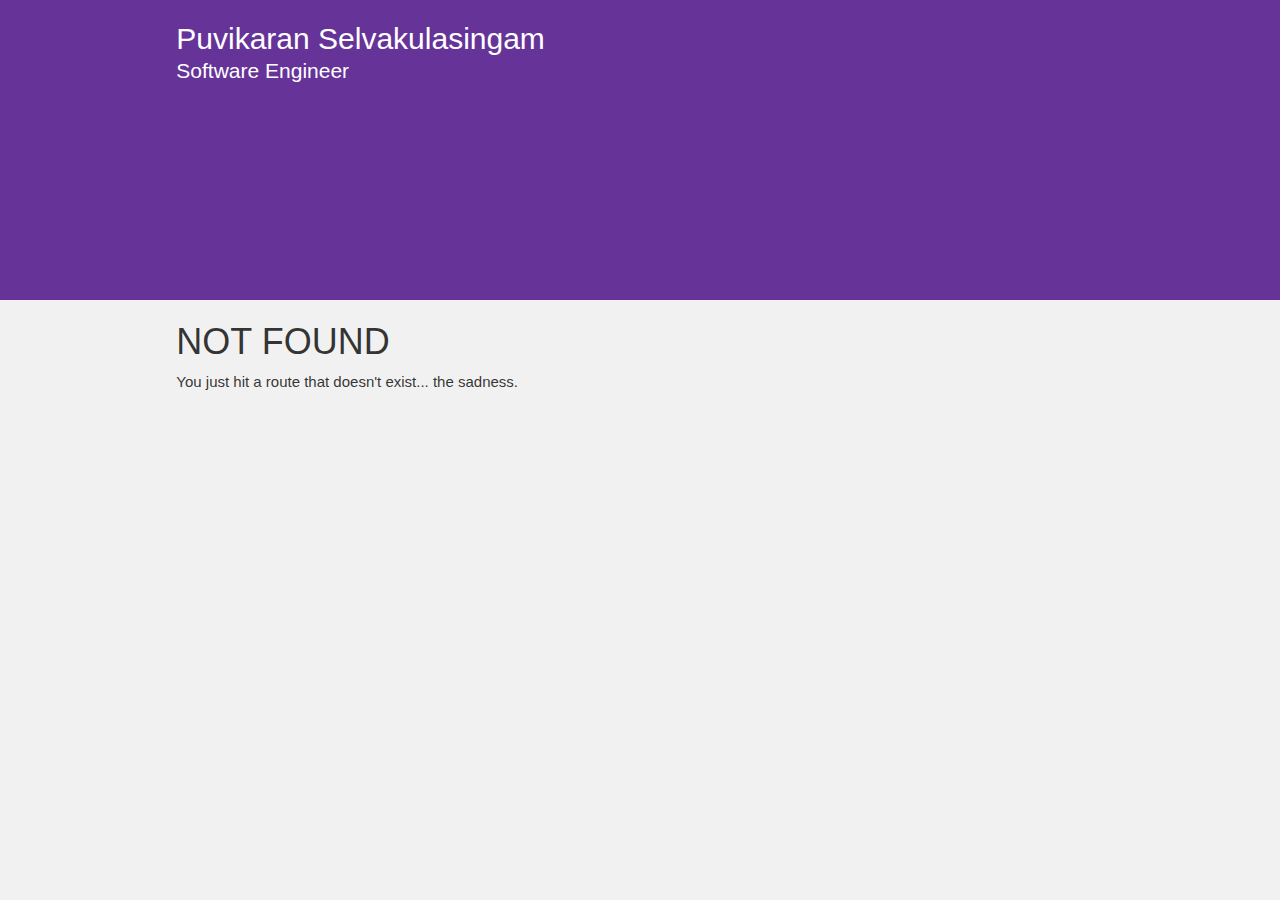
==== 404/index.html @ 9a09921d "initial commit" ====
<!DOCTYPE html><html lang="en"><head><meta charSet="utf-8"/><meta http-equiv="x-ua-compatible" content="ie=edge"/><meta name="viewport" content="width=device-width, initial-scale=1, shrink-to-fit=no"/><style data-href="/styles.d65a2d458ada3df007f9.css">html{font-family:sans-serif;-ms-text-size-adjust:100%;-webkit-text-size-adjust:100%}body{margin:0;-webkit-font-smoothing:antialiased;-moz-osx-font-smoothing:grayscale}article,aside,details,figcaption,figure,footer,header,main,menu,nav,section,summary{display:block}audio,canvas,progress,video{display:inline-block}audio:not([controls]){display:none;height:0}progress{vertical-align:baseline}[hidden],template{display:none}a{background-color:transparent;-webkit-text-decoration-skip:objects}a:active,a:hover{outline-width:0}abbr[title]{border-bottom:none;text-decoration:underline;-webkit-text-decoration:underline dotted;text-decoration:underline dotted}b,strong{font-weight:inherit;font-weight:bolder}dfn{font-style:italic}h1{font-size:2em;margin:.67em 0}mark{background-color:#ff0;color:#000}small{font-size:80%}sub,sup{font-size:75%;line-height:0;position:relative;vertical-align:baseline}sub{bottom:-.25em}sup{top:-.5em}img{border-style:none}svg:not(:root){overflow:hidden}code,kbd,pre,samp{font-family:monospace,monospace;font-size:1em}figure{margin:1em 40px}hr{box-sizing:content-box;height:0;overflow:visible}button,input,optgroup,select,textarea{font:inherit;margin:0}optgroup{font-weight:700}button,input{overflow:visible}button,select{text-transform:none}[type=reset],[type=submit],button,html [type=button]{-webkit-appearance:button}[type=button]::-moz-focus-inner,[type=reset]::-moz-focus-inner,[type=submit]::-moz-focus-inner,button::-moz-focus-inner{border-style:none;padding:0}[type=button]:-moz-focusring,[type=reset]:-moz-focusring,[type=submit]:-moz-focusring,button:-moz-focusring{outline:1px dotted ButtonText}fieldset{border:1px solid silver;margin:0 2px;padding:.35em .625em .75em}legend{box-sizing:border-box;color:inherit;display:table;max-width:100%;padding:0;white-space:normal}textarea{overflow:auto}[type=checkbox],[type=radio]{box-sizing:border-box;padding:0}[type=number]::-webkit-inner-spin-button,[type=number]::-webkit-outer-spin-button{height:auto}[type=search]{-webkit-appearance:textfield;outline-offset:-2px}[type=search]::-webkit-search-cancel-button,[type=search]::-webkit-search-decoration{-webkit-appearance:none}::-webkit-input-placeholder{color:inherit;opacity:.54}::-webkit-file-upload-button{-webkit-appearance:button;font:inherit}html{font:112.5%/1.45em georgia,serif;box-sizing:border-box;overflow-y:scroll}*,:after,:before{box-sizing:inherit}body{color:rgba(0,0,0,.8);font-family:georgia,serif;font-weight:400;word-wrap:break-word;-webkit-font-kerning:normal;font-kerning:normal;-ms-font-feature-settings:"kern","liga","clig","calt";font-feature-settings:"kern","liga","clig","calt"}img{max-width:100%;padding:0;margin:0 0 1.45rem}h1{font-size:2.25rem}h1,h2{padding:0;margin:0 0 1.45rem;color:inherit;font-family:-apple-system,BlinkMacSystemFont,Segoe UI,Roboto,Oxygen,Ubuntu,Cantarell,Fira Sans,Droid Sans,Helvetica Neue,sans-serif;font-weight:700;text-rendering:optimizeLegibility;line-height:1.1}h2{font-size:1.62671rem}h3{font-size:1.38316rem}h3,h4{padding:0;margin:0 0 1.45rem;color:inherit;font-family:-apple-system,BlinkMacSystemFont,Segoe UI,Roboto,Oxygen,Ubuntu,Cantarell,Fira Sans,Droid Sans,Helvetica Neue,sans-serif;font-weight:700;text-rendering:optimizeLegibility;line-height:1.1}h4{font-size:1rem}h5{font-size:.85028rem}h5,h6{padding:0;margin:0 0 1.45rem;color:inherit;font-family:-apple-system,BlinkMacSystemFont,Segoe UI,Roboto,Oxygen,Ubuntu,Cantarell,Fira Sans,Droid Sans,Helvetica Neue,sans-serif;font-weight:700;text-rendering:optimizeLegibility;line-height:1.1}h6{font-size:.78405rem}hgroup{padding:0;margin:0 0 1.45rem}ol,ul{padding:0;margin:0 0 1.45rem 1.45rem;list-style-position:outside;list-style-image:none}dd,dl,figure,p{padding:0;margin:0 0 1.45rem}pre{margin:0 0 1.45rem;font-size:.85rem;line-height:1.42;background:rgba(0,0,0,.04);border-radius:3px;overflow:auto;word-wrap:normal;padding:1.45rem}table{font-size:1rem;line-height:1.45rem;border-collapse:collapse;width:100%}fieldset,table{padding:0;margin:0 0 1.45rem}blockquote{padding:0;margin:0 1.45rem 1.45rem}form,iframe,noscript{padding:0;margin:0 0 1.45rem}hr{padding:0;margin:0 0 calc(1.45rem - 1px);background:rgba(0,0,0,.2);border:none;height:1px}address{padding:0;margin:0 0 1.45rem}b,dt,strong,th{font-weight:700}li{margin-bottom:.725rem}ol li,ul li{padding-left:0}li>ol,li>ul{margin-left:1.45rem;margin-bottom:.725rem;margin-top:.725rem}blockquote :last-child,li :last-child,p :last-child{margin-bottom:0}li>p{margin-bottom:.725rem}code,kbd,samp{font-size:.85rem;line-height:1.45rem}abbr,abbr[title],acronym{border-bottom:1px dotted rgba(0,0,0,.5);cursor:help}abbr[title]{text-decoration:none}td,th,thead{text-align:left}td,th{border-bottom:1px solid rgba(0,0,0,.12);font-feature-settings:"tnum";-moz-font-feature-settings:"tnum";-ms-font-feature-settings:"tnum";-webkit-font-feature-settings:"tnum";padding:.725rem .96667rem calc(.725rem - 1px)}td:first-child,th:first-child{padding-left:0}td:last-child,th:last-child{padding-right:0}code,tt{background-color:rgba(0,0,0,.04);border-radius:3px;font-family:SFMono-Regular,Consolas,Roboto Mono,Droid Sans Mono,Liberation Mono,Menlo,Courier,monospace;padding:.2em 0}pre code{background:none;line-height:1.42}code:after,code:before,tt:after,tt:before{letter-spacing:-.2em;content:" "}pre code:after,pre code:before,pre tt:after,pre tt:before{content:""}@media only screen and (max-width:480px){html{font-size:100%}}.primary-bg{background-color:#639}.custom-card{margin-top:-185px;margin-bottom:20px}.custom-card .card-text-container{position:relative}.custom-card .card-text-container h3{margin:5px 0 0;color:#639}.custom-card .card-text-container .tooltip{margin-top:15px;margin-bottom:6px;display:inline-block;position:relative}.custom-card .card-text-container .tooltip:after{content:"";position:absolute;top:100%;right:0;margin:0 auto;width:0;height:0;border-top:12px solid #639;border-left:12px solid transparent}.custom-card .card-text-container .tooltip .tooltiptext{background-color:#639;color:#fff;text-align:center;padding:5px}.custom-card .card-text-container hr{margin:10px 0}.custom-card .card-text-container .detail-section{margin-bottom:10px}.custom-card .card-text-container .detail-section .title{font-weight:700}.custom-card .card-text-container .bar{position:absolute;width:100%;left:0;right:0;bottom:-50px;height:45px;margin:0;padding:5px 0;display:flex;flex-direction:row;align-items:center}.custom-card .card-text-container .bar a{text-decoration:none;cursor:pointer}.custom-card .card-text-container .bar i{color:#fff;font-size:28px}.description{padding:15px;margin-top:30px}@media only screen and (max-width:440px){.description{margin-top:60px}}.description p{margin:0}</style><meta name="generator" content="Gatsby 2.20.29"/><title data-react-helmet="true">404: Not found | Puvikaran Selvakulasingam</title><link data-react-helmet="true" rel="stylesheet" href="https://www.w3schools.com/w3css/4/w3.css"/><link data-react-helmet="true" rel="stylesheet" href="https://cdnjs.cloudflare.com/ajax/libs/font-awesome/4.7.0/css/font-awesome.min.css"/><link data-react-helmet="true" href="/css/style.css" rel="stylesheet" type="text/css" media="all"/><meta data-react-helmet="true" charSet="UTF-8"/><meta data-react-helmet="true" name="viewport" content="width=device-width, initial-scale=1"/><meta data-react-helmet="true" name="keywords" content="puvikaran,puvi,karan,selvakulasingam"/><meta data-react-helmet="true" name="description" content="A Personal website created using gatsby,reactjs,w3css"/><meta data-react-helmet="true" property="og:title" content="404: Not found"/><meta data-react-helmet="true" property="og:description" content="A Personal website created using gatsby,reactjs,w3css"/><meta data-react-helmet="true" property="og:type" content="website"/><meta data-react-helmet="true" name="twitter:card" content="summary"/><meta data-react-helmet="true" name="twitter:creator" content="puvikaran"/><meta data-react-helmet="true" name="twitter:title" content="404: Not found"/><meta data-react-helmet="true" name="twitter:description" content="A Personal website created using gatsby,reactjs,w3css"/><link rel="icon" href="/favicon-32x32.png?v=edf3d310d67f8284a562bc3a58c3e761"/><link rel="manifest" href="/manifest.webmanifest"/><meta name="theme-color" content="#663399"/><link rel="apple-touch-icon" sizes="48x48" href="/icons/icon-48x48.png?v=edf3d310d67f8284a562bc3a58c3e761"/><link rel="apple-touch-icon" sizes="72x72" href="/icons/icon-72x72.png?v=edf3d310d67f8284a562bc3a58c3e761"/><link rel="apple-touch-icon" sizes="96x96" href="/icons/icon-96x96.png?v=edf3d310d67f8284a562bc3a58c3e761"/><link rel="apple-touch-icon" sizes="144x144" href="/icons/icon-144x144.png?v=edf3d310d67f8284a562bc3a58c3e761"/><link rel="apple-touch-icon" sizes="192x192" href="/icons/icon-192x192.png?v=edf3d310d67f8284a562bc3a58c3e761"/><link rel="apple-touch-icon" sizes="256x256" href="/icons/icon-256x256.png?v=edf3d310d67f8284a562bc3a58c3e761"/><link rel="apple-touch-icon" sizes="384x384" href="/icons/icon-384x384.png?v=edf3d310d67f8284a562bc3a58c3e761"/><link rel="apple-touch-icon" sizes="512x512" href="/icons/icon-512x512.png?v=edf3d310d67f8284a562bc3a58c3e761"/><link as="script" rel="preload" href="/webpack-runtime-b86585d1ebe1988946d1.js"/><link as="script" rel="preload" href="/framework-37b45856124a722f0eb5.js"/><link as="script" rel="preload" href="/app-65b753fc425dd28dea3d.js"/><link as="script" rel="preload" href="/styles-b729c27faa6284e9ff45.js"/><link as="script" rel="preload" href="/bfc3b393f484e8017a4ce6b216c744361b202e15-5f7c99f3754a31f16627.js"/><link as="script" rel="preload" href="/component---src-pages-404-js-a5409de3d74bb1673743.js"/><link as="fetch" rel="preload" href="/page-data/404/page-data.json" crossorigin="anonymous"/><link as="fetch" rel="preload" href="/page-data/app-data.json" crossorigin="anonymous"/></head><body style="background-color:#f1f1f1"><div id="___gatsby"><div style="outline:none" tabindex="-1" id="gatsby-focus-wrapper"><header style="background:rebeccapurple;margin-bottom:1.45rem;height:300px"><div style="margin:0 auto;max-width:960px;padding:1.45rem 1.0875rem"><h2 style="margin:0"><a style="color:white;text-decoration:none" href="/">Puvikaran Selvakulasingam</a></h2><p class="w3-text-white" style="font-size:1.4rem">Software Engineer</p></div></header><div style="margin:0 auto;max-width:960px;padding:0 1.0875rem 1.45rem"><main><h1>NOT FOUND</h1><p>You just hit a route that doesn&#x27;t exist... the sadness.</p></main></div></div><div id="gatsby-announcer" style="position:absolute;top:0;width:1px;height:1px;padding:0;overflow:hidden;clip:rect(0, 0, 0, 0);white-space:nowrap;border:0" aria-live="assertive" aria-atomic="true"></div></div><script id="gatsby-script-loader">/*<![CDATA[*/window.pagePath="/404/";/*]]>*/</script><script id="gatsby-chunk-mapping">/*<![CDATA[*/window.___chunkMapping={"app":["/app-65b753fc425dd28dea3d.js"],"component---src-pages-404-js":["/component---src-pages-404-js-a5409de3d74bb1673743.js"],"component---src-pages-index-js":["/component---src-pages-index-js-7a091f6914ab6d4b5a4e.js"],"component---src-pages-page-2-js":["/component---src-pages-page-2-js-f33f04d4c95aa31c4ab7.js"]};/*]]>*/</script><script src="/component---src-pages-404-js-a5409de3d74bb1673743.js" async=""></script><script src="/bfc3b393f484e8017a4ce6b216c744361b202e15-5f7c99f3754a31f16627.js" async=""></script><script src="/styles-b729c27faa6284e9ff45.js" async=""></script><script src="/app-65b753fc425dd28dea3d.js" async=""></script><script src="/framework-37b45856124a722f0eb5.js" async=""></script><script src="/webpack-runtime-b86585d1ebe1988946d1.js" async=""></script></body></html>
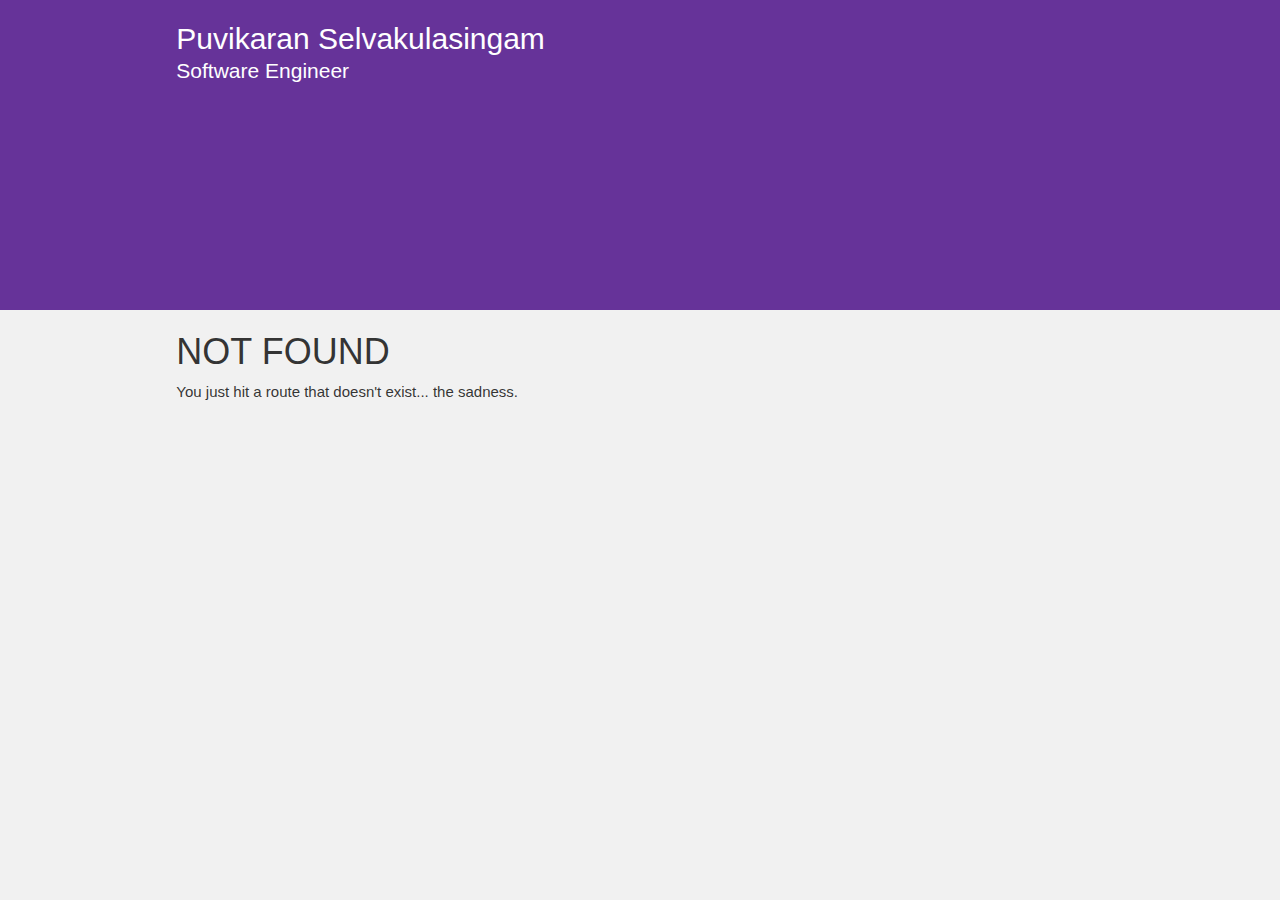
==== commit dbc08e8c: "added work exp. & education" ====
--- a/404/index.html
+++ b/404/index.html
@@ -1 +1 @@
-<!DOCTYPE html><html lang="en"><head><meta charSet="utf-8"/><meta http-equiv="x-ua-compatible" content="ie=edge"/><meta name="viewport" content="width=device-width, initial-scale=1, shrink-to-fit=no"/><style data-href="/styles.d65a2d458ada3df007f9.css">html{font-family:sans-serif;-ms-text-size-adjust:100%;-webkit-text-size-adjust:100%}body{margin:0;-webkit-font-smoothing:antialiased;-moz-osx-font-smoothing:grayscale}article,aside,details,figcaption,figure,footer,header,main,menu,nav,section,summary{display:block}audio,canvas,progress,video{display:inline-block}audio:not([controls]){display:none;height:0}progress{vertical-align:baseline}[hidden],template{display:none}a{background-color:transparent;-webkit-text-decoration-skip:objects}a:active,a:hover{outline-width:0}abbr[title]{border-bottom:none;text-decoration:underline;-webkit-text-decoration:underline dotted;text-decoration:underline dotted}b,strong{font-weight:inherit;font-weight:bolder}dfn{font-style:italic}h1{font-size:2em;margin:.67em 0}mark{background-color:#ff0;color:#000}small{font-size:80%}sub,sup{font-size:75%;line-height:0;position:relative;vertical-align:baseline}sub{bottom:-.25em}sup{top:-.5em}img{border-style:none}svg:not(:root){overflow:hidden}code,kbd,pre,samp{font-family:monospace,monospace;font-size:1em}figure{margin:1em 40px}hr{box-sizing:content-box;height:0;overflow:visible}button,input,optgroup,select,textarea{font:inherit;margin:0}optgroup{font-weight:700}button,input{overflow:visible}button,select{text-transform:none}[type=reset],[type=submit],button,html [type=button]{-webkit-appearance:button}[type=button]::-moz-focus-inner,[type=reset]::-moz-focus-inner,[type=submit]::-moz-focus-inner,button::-moz-focus-inner{border-style:none;padding:0}[type=button]:-moz-focusring,[type=reset]:-moz-focusring,[type=submit]:-moz-focusring,button:-moz-focusring{outline:1px dotted ButtonText}fieldset{border:1px solid silver;margin:0 2px;padding:.35em .625em .75em}legend{box-sizing:border-box;color:inherit;display:table;max-width:100%;padding:0;white-space:normal}textarea{overflow:auto}[type=checkbox],[type=radio]{box-sizing:border-box;padding:0}[type=number]::-webkit-inner-spin-button,[type=number]::-webkit-outer-spin-button{height:auto}[type=search]{-webkit-appearance:textfield;outline-offset:-2px}[type=search]::-webkit-search-cancel-button,[type=search]::-webkit-search-decoration{-webkit-appearance:none}::-webkit-input-placeholder{color:inherit;opacity:.54}::-webkit-file-upload-button{-webkit-appearance:button;font:inherit}html{font:112.5%/1.45em georgia,serif;box-sizing:border-box;overflow-y:scroll}*,:after,:before{box-sizing:inherit}body{color:rgba(0,0,0,.8);font-family:georgia,serif;font-weight:400;word-wrap:break-word;-webkit-font-kerning:normal;font-kerning:normal;-ms-font-feature-settings:"kern","liga","clig","calt";font-feature-settings:"kern","liga","clig","calt"}img{max-width:100%;padding:0;margin:0 0 1.45rem}h1{font-size:2.25rem}h1,h2{padding:0;margin:0 0 1.45rem;color:inherit;font-family:-apple-system,BlinkMacSystemFont,Segoe UI,Roboto,Oxygen,Ubuntu,Cantarell,Fira Sans,Droid Sans,Helvetica Neue,sans-serif;font-weight:700;text-rendering:optimizeLegibility;line-height:1.1}h2{font-size:1.62671rem}h3{font-size:1.38316rem}h3,h4{padding:0;margin:0 0 1.45rem;color:inherit;font-family:-apple-system,BlinkMacSystemFont,Segoe UI,Roboto,Oxygen,Ubuntu,Cantarell,Fira Sans,Droid Sans,Helvetica Neue,sans-serif;font-weight:700;text-rendering:optimizeLegibility;line-height:1.1}h4{font-size:1rem}h5{font-size:.85028rem}h5,h6{padding:0;margin:0 0 1.45rem;color:inherit;font-family:-apple-system,BlinkMacSystemFont,Segoe UI,Roboto,Oxygen,Ubuntu,Cantarell,Fira Sans,Droid Sans,Helvetica Neue,sans-serif;font-weight:700;text-rendering:optimizeLegibility;line-height:1.1}h6{font-size:.78405rem}hgroup{padding:0;margin:0 0 1.45rem}ol,ul{padding:0;margin:0 0 1.45rem 1.45rem;list-style-position:outside;list-style-image:none}dd,dl,figure,p{padding:0;margin:0 0 1.45rem}pre{margin:0 0 1.45rem;font-size:.85rem;line-height:1.42;background:rgba(0,0,0,.04);border-radius:3px;overflow:auto;word-wrap:normal;padding:1.45rem}table{font-size:1rem;line-height:1.45rem;border-collapse:collapse;width:100%}fieldset,table{padding:0;margin:0 0 1.45rem}blockquote{padding:0;margin:0 1.45rem 1.45rem}form,iframe,noscript{padding:0;margin:0 0 1.45rem}hr{padding:0;margin:0 0 calc(1.45rem - 1px);background:rgba(0,0,0,.2);border:none;height:1px}address{padding:0;margin:0 0 1.45rem}b,dt,strong,th{font-weight:700}li{margin-bottom:.725rem}ol li,ul li{padding-left:0}li>ol,li>ul{margin-left:1.45rem;margin-bottom:.725rem;margin-top:.725rem}blockquote :last-child,li :last-child,p :last-child{margin-bottom:0}li>p{margin-bottom:.725rem}code,kbd,samp{font-size:.85rem;line-height:1.45rem}abbr,abbr[title],acronym{border-bottom:1px dotted rgba(0,0,0,.5);cursor:help}abbr[title]{text-decoration:none}td,th,thead{text-align:left}td,th{border-bottom:1px solid rgba(0,0,0,.12);font-feature-settings:"tnum";-moz-font-feature-settings:"tnum";-ms-font-feature-settings:"tnum";-webkit-font-feature-settings:"tnum";padding:.725rem .96667rem calc(.725rem - 1px)}td:first-child,th:first-child{padding-left:0}td:last-child,th:last-child{padding-right:0}code,tt{background-color:rgba(0,0,0,.04);border-radius:3px;font-family:SFMono-Regular,Consolas,Roboto Mono,Droid Sans Mono,Liberation Mono,Menlo,Courier,monospace;padding:.2em 0}pre code{background:none;line-height:1.42}code:after,code:before,tt:after,tt:before{letter-spacing:-.2em;content:" "}pre code:after,pre code:before,pre tt:after,pre tt:before{content:""}@media only screen and (max-width:480px){html{font-size:100%}}.primary-bg{background-color:#639}.custom-card{margin-top:-185px;margin-bottom:20px}.custom-card .card-text-container{position:relative}.custom-card .card-text-container h3{margin:5px 0 0;color:#639}.custom-card .card-text-container .tooltip{margin-top:15px;margin-bottom:6px;display:inline-block;position:relative}.custom-card .card-text-container .tooltip:after{content:"";position:absolute;top:100%;right:0;margin:0 auto;width:0;height:0;border-top:12px solid #639;border-left:12px solid transparent}.custom-card .card-text-container .tooltip .tooltiptext{background-color:#639;color:#fff;text-align:center;padding:5px}.custom-card .card-text-container hr{margin:10px 0}.custom-card .card-text-container .detail-section{margin-bottom:10px}.custom-card .card-text-container .detail-section .title{font-weight:700}.custom-card .card-text-container .bar{position:absolute;width:100%;left:0;right:0;bottom:-50px;height:45px;margin:0;padding:5px 0;display:flex;flex-direction:row;align-items:center}.custom-card .card-text-container .bar a{text-decoration:none;cursor:pointer}.custom-card .card-text-container .bar i{color:#fff;font-size:28px}.description{padding:15px;margin-top:30px}@media only screen and (max-width:440px){.description{margin-top:60px}}.description p{margin:0}</style><meta name="generator" content="Gatsby 2.20.29"/><title data-react-helmet="true">404: Not found | Puvikaran Selvakulasingam</title><link data-react-helmet="true" rel="stylesheet" href="https://www.w3schools.com/w3css/4/w3.css"/><link data-react-helmet="true" rel="stylesheet" href="https://cdnjs.cloudflare.com/ajax/libs/font-awesome/4.7.0/css/font-awesome.min.css"/><link data-react-helmet="true" href="/css/style.css" rel="stylesheet" type="text/css" media="all"/><meta data-react-helmet="true" charSet="UTF-8"/><meta data-react-helmet="true" name="viewport" content="width=device-width, initial-scale=1"/><meta data-react-helmet="true" name="keywords" content="puvikaran,puvi,karan,selvakulasingam"/><meta data-react-helmet="true" name="description" content="A Personal website created using gatsby,reactjs,w3css"/><meta data-react-helmet="true" property="og:title" content="404: Not found"/><meta data-react-helmet="true" property="og:description" content="A Personal website created using gatsby,reactjs,w3css"/><meta data-react-helmet="true" property="og:type" content="website"/><meta data-react-helmet="true" name="twitter:card" content="summary"/><meta data-react-helmet="true" name="twitter:creator" content="puvikaran"/><meta data-react-helmet="true" name="twitter:title" content="404: Not found"/><meta data-react-helmet="true" name="twitter:description" content="A Personal website created using gatsby,reactjs,w3css"/><link rel="icon" href="/favicon-32x32.png?v=edf3d310d67f8284a562bc3a58c3e761"/><link rel="manifest" href="/manifest.webmanifest"/><meta name="theme-color" content="#663399"/><link rel="apple-touch-icon" sizes="48x48" href="/icons/icon-48x48.png?v=edf3d310d67f8284a562bc3a58c3e761"/><link rel="apple-touch-icon" sizes="72x72" href="/icons/icon-72x72.png?v=edf3d310d67f8284a562bc3a58c3e761"/><link rel="apple-touch-icon" sizes="96x96" href="/icons/icon-96x96.png?v=edf3d310d67f8284a562bc3a58c3e761"/><link rel="apple-touch-icon" sizes="144x144" href="/icons/icon-144x144.png?v=edf3d310d67f8284a562bc3a58c3e761"/><link rel="apple-touch-icon" sizes="192x192" href="/icons/icon-192x192.png?v=edf3d310d67f8284a562bc3a58c3e761"/><link rel="apple-touch-icon" sizes="256x256" href="/icons/icon-256x256.png?v=edf3d310d67f8284a562bc3a58c3e761"/><link rel="apple-touch-icon" sizes="384x384" href="/icons/icon-384x384.png?v=edf3d310d67f8284a562bc3a58c3e761"/><link rel="apple-touch-icon" sizes="512x512" href="/icons/icon-512x512.png?v=edf3d310d67f8284a562bc3a58c3e761"/><link as="script" rel="preload" href="/webpack-runtime-b86585d1ebe1988946d1.js"/><link as="script" rel="preload" href="/framework-37b45856124a722f0eb5.js"/><link as="script" rel="preload" href="/app-65b753fc425dd28dea3d.js"/><link as="script" rel="preload" href="/styles-b729c27faa6284e9ff45.js"/><link as="script" rel="preload" href="/bfc3b393f484e8017a4ce6b216c744361b202e15-5f7c99f3754a31f16627.js"/><link as="script" rel="preload" href="/component---src-pages-404-js-a5409de3d74bb1673743.js"/><link as="fetch" rel="preload" href="/page-data/404/page-data.json" crossorigin="anonymous"/><link as="fetch" rel="preload" href="/page-data/app-data.json" crossorigin="anonymous"/></head><body style="background-color:#f1f1f1"><div id="___gatsby"><div style="outline:none" tabindex="-1" id="gatsby-focus-wrapper"><header style="background:rebeccapurple;margin-bottom:1.45rem;height:300px"><div style="margin:0 auto;max-width:960px;padding:1.45rem 1.0875rem"><h2 style="margin:0"><a style="color:white;text-decoration:none" href="/">Puvikaran Selvakulasingam</a></h2><p class="w3-text-white" style="font-size:1.4rem">Software Engineer</p></div></header><div style="margin:0 auto;max-width:960px;padding:0 1.0875rem 1.45rem"><main><h1>NOT FOUND</h1><p>You just hit a route that doesn&#x27;t exist... the sadness.</p></main></div></div><div id="gatsby-announcer" style="position:absolute;top:0;width:1px;height:1px;padding:0;overflow:hidden;clip:rect(0, 0, 0, 0);white-space:nowrap;border:0" aria-live="assertive" aria-atomic="true"></div></div><script id="gatsby-script-loader">/*<![CDATA[*/window.pagePath="/404/";/*]]>*/</script><script id="gatsby-chunk-mapping">/*<![CDATA[*/window.___chunkMapping={"app":["/app-65b753fc425dd28dea3d.js"],"component---src-pages-404-js":["/component---src-pages-404-js-a5409de3d74bb1673743.js"],"component---src-pages-index-js":["/component---src-pages-index-js-7a091f6914ab6d4b5a4e.js"],"component---src-pages-page-2-js":["/component---src-pages-page-2-js-f33f04d4c95aa31c4ab7.js"]};/*]]>*/</script><script src="/component---src-pages-404-js-a5409de3d74bb1673743.js" async=""></script><script src="/bfc3b393f484e8017a4ce6b216c744361b202e15-5f7c99f3754a31f16627.js" async=""></script><script src="/styles-b729c27faa6284e9ff45.js" async=""></script><script src="/app-65b753fc425dd28dea3d.js" async=""></script><script src="/framework-37b45856124a722f0eb5.js" async=""></script><script src="/webpack-runtime-b86585d1ebe1988946d1.js" async=""></script></body></html>+<!DOCTYPE html><html lang="en"><head><meta charSet="utf-8"/><meta http-equiv="x-ua-compatible" content="ie=edge"/><meta name="viewport" content="width=device-width, initial-scale=1, shrink-to-fit=no"/><style data-href="/styles.3fc92f4c97f7516f7365.css">html{font-family:sans-serif;-ms-text-size-adjust:100%;-webkit-text-size-adjust:100%}body{margin:0;-webkit-font-smoothing:antialiased;-moz-osx-font-smoothing:grayscale}article,aside,details,figcaption,figure,footer,header,main,menu,nav,section,summary{display:block}audio,canvas,progress,video{display:inline-block}audio:not([controls]){display:none;height:0}progress{vertical-align:baseline}[hidden],template{display:none}a{background-color:transparent;-webkit-text-decoration-skip:objects}a:active,a:hover{outline-width:0}abbr[title]{border-bottom:none;text-decoration:underline;-webkit-text-decoration:underline dotted;text-decoration:underline dotted}b,strong{font-weight:inherit;font-weight:bolder}dfn{font-style:italic}h1{font-size:2em;margin:.67em 0}mark{background-color:#ff0;color:#000}small{font-size:80%}sub,sup{font-size:75%;line-height:0;position:relative;vertical-align:baseline}sub{bottom:-.25em}sup{top:-.5em}img{border-style:none}svg:not(:root){overflow:hidden}code,kbd,pre,samp{font-family:monospace,monospace;font-size:1em}figure{margin:1em 40px}hr{box-sizing:content-box;height:0;overflow:visible}button,input,optgroup,select,textarea{font:inherit;margin:0}optgroup{font-weight:700}button,input{overflow:visible}button,select{text-transform:none}[type=reset],[type=submit],button,html [type=button]{-webkit-appearance:button}[type=button]::-moz-focus-inner,[type=reset]::-moz-focus-inner,[type=submit]::-moz-focus-inner,button::-moz-focus-inner{border-style:none;padding:0}[type=button]:-moz-focusring,[type=reset]:-moz-focusring,[type=submit]:-moz-focusring,button:-moz-focusring{outline:1px dotted ButtonText}fieldset{border:1px solid silver;margin:0 2px;padding:.35em .625em .75em}legend{box-sizing:border-box;color:inherit;display:table;max-width:100%;padding:0;white-space:normal}textarea{overflow:auto}[type=checkbox],[type=radio]{box-sizing:border-box;padding:0}[type=number]::-webkit-inner-spin-button,[type=number]::-webkit-outer-spin-button{height:auto}[type=search]{-webkit-appearance:textfield;outline-offset:-2px}[type=search]::-webkit-search-cancel-button,[type=search]::-webkit-search-decoration{-webkit-appearance:none}::-webkit-input-placeholder{color:inherit;opacity:.54}::-webkit-file-upload-button{-webkit-appearance:button;font:inherit}html{font:112.5%/1.45em georgia,serif;box-sizing:border-box;overflow-y:scroll}*,:after,:before{box-sizing:inherit}body{color:rgba(0,0,0,.8);font-family:georgia,serif;font-weight:400;word-wrap:break-word;-webkit-font-kerning:normal;font-kerning:normal;-ms-font-feature-settings:"kern","liga","clig","calt";font-feature-settings:"kern","liga","clig","calt"}img{max-width:100%;padding:0;margin:0 0 1.45rem}h1{font-size:2.25rem}h1,h2{padding:0;margin:0 0 1.45rem;color:inherit;font-family:-apple-system,BlinkMacSystemFont,Segoe UI,Roboto,Oxygen,Ubuntu,Cantarell,Fira Sans,Droid Sans,Helvetica Neue,sans-serif;font-weight:700;text-rendering:optimizeLegibility;line-height:1.1}h2{font-size:1.62671rem}h3{font-size:1.38316rem}h3,h4{padding:0;margin:0 0 1.45rem;color:inherit;font-family:-apple-system,BlinkMacSystemFont,Segoe UI,Roboto,Oxygen,Ubuntu,Cantarell,Fira Sans,Droid Sans,Helvetica Neue,sans-serif;font-weight:700;text-rendering:optimizeLegibility;line-height:1.1}h4{font-size:1rem}h5{font-size:.85028rem}h5,h6{padding:0;margin:0 0 1.45rem;color:inherit;font-family:-apple-system,BlinkMacSystemFont,Segoe UI,Roboto,Oxygen,Ubuntu,Cantarell,Fira Sans,Droid Sans,Helvetica Neue,sans-serif;font-weight:700;text-rendering:optimizeLegibility;line-height:1.1}h6{font-size:.78405rem}hgroup{padding:0;margin:0 0 1.45rem}ol,ul{padding:0;margin:0 0 1.45rem 1.45rem;list-style-position:outside;list-style-image:none}dd,dl,figure,p{padding:0;margin:0 0 1.45rem}pre{margin:0 0 1.45rem;font-size:.85rem;line-height:1.42;background:rgba(0,0,0,.04);border-radius:3px;overflow:auto;word-wrap:normal;padding:1.45rem}table{font-size:1rem;line-height:1.45rem;border-collapse:collapse;width:100%}fieldset,table{padding:0;margin:0 0 1.45rem}blockquote{padding:0;margin:0 1.45rem 1.45rem}form,iframe,noscript{padding:0;margin:0 0 1.45rem}hr{padding:0;margin:0 0 calc(1.45rem - 1px);background:rgba(0,0,0,.2);border:none;height:1px}address{padding:0;margin:0 0 1.45rem}b,dt,strong,th{font-weight:700}li{margin-bottom:.725rem}ol li,ul li{padding-left:0}li>ol,li>ul{margin-left:1.45rem;margin-bottom:.725rem;margin-top:.725rem}blockquote :last-child,li :last-child,p :last-child{margin-bottom:0}li>p{margin-bottom:.725rem}code,kbd,samp{font-size:.85rem;line-height:1.45rem}abbr,abbr[title],acronym{border-bottom:1px dotted rgba(0,0,0,.5);cursor:help}abbr[title]{text-decoration:none}td,th,thead{text-align:left}td,th{border-bottom:1px solid rgba(0,0,0,.12);font-feature-settings:"tnum";-moz-font-feature-settings:"tnum";-ms-font-feature-settings:"tnum";-webkit-font-feature-settings:"tnum";padding:.725rem .96667rem calc(.725rem - 1px)}td:first-child,th:first-child{padding-left:0}td:last-child,th:last-child{padding-right:0}code,tt{background-color:rgba(0,0,0,.04);border-radius:3px;font-family:SFMono-Regular,Consolas,Roboto Mono,Droid Sans Mono,Liberation Mono,Menlo,Courier,monospace;padding:.2em 0}pre code{background:none;line-height:1.42}code:after,code:before,tt:after,tt:before{letter-spacing:-.2em;content:" "}pre code:after,pre code:before,pre tt:after,pre tt:before{content:""}@media only screen and (max-width:480px){html{font-size:100%}}.primary-bg{background-color:#639}.section-title{color:#3d4451;font-size:34px;line-height:1.2;font-weight:600;text-align:center;margin-bottom:25px}.timeline{position:relative}.timeline .timeline-line{content:"";width:4px;opacity:.2;margin-left:-2px;position:absolute;left:50%;top:0;height:100%;background-color:#639}.timeline .timeline-inside{position:relative}.timeline .timeline-card{width:50%;color:#757575;font-size:16px;line-height:1.5;margin-bottom:25px;position:relative}.timeline .timeline-card:last-child{margin-bottom:0}.timeline .timeline-card h3{color:#414141;font-size:22px;font-weight:400;line-height:1.1;text-align:center;margin-bottom:20px}.timeline .timeline-card h4{color:#3d4451;font-size:13px;margin-bottom:15px}.timeline .timeline-card h4,.timeline .timeline-card h5{font-weight:400;line-height:1.1;text-transform:uppercase;text-align:center}.timeline .timeline-card h5{color:#878787;font-size:10px;margin-bottom:10px;display:flex;align-items:center}.timeline .timeline-card h5 span{margin-right:4px}.timeline .timeline-card h5 i{font-size:15px}.timeline .timeline-card .date{font-size:16px;font-weight:700;line-height:1;text-align:center;margin-bottom:15px}.timeline .timeline-card-align .date,.timeline .timeline-card-align h3,.timeline .timeline-card-align h4,.timeline .timeline-card-align h5{text-align:left}.timeline .timeline-card-align .date span{color:#fff;font-size:14px;font-weight:700;line-height:1;display:inline-block;position:relative;padding:5px 8px;border-radius:3px;background-color:#639}.timeline .timeline-card-align .date span:before{content:"";width:0;height:0;top:100%;left:5px;display:block;position:absolute;margin:0 auto;border-top:8px solid #639;border-right:8px solid transparent}.timeline .timeline-card-inside{padding:20px 5%;position:relative;border:solid #639;border-width:5px 0 0;background-color:#fff;box-shadow:0 1px 6px rgba(0,0,0,.12),0 1px 4px rgba(0,0,0,.24)}.timeline .timeline-card-position-left .dot,.timeline .timeline-card-position-right .dot{top:80px;width:8px;height:8px;display:block;position:absolute;border-radius:50%;background-color:#639}.timeline .timeline-card-position-left .arrow,.timeline .timeline-card-position-right .arrow{top:60px;width:12px;height:41px;display:block;position:absolute;background-image:url([data-uri]);background-repeat:no-repeat}.timeline .timeline-card-position-left .arrow:before,.timeline .timeline-card-position-right .arrow:before{width:0;height:0;content:"";display:block}.timeline .timeline-card-position-left{float:left;clear:left}.timeline .timeline-card-position-left .dot{right:0;margin-right:-4px}.timeline .timeline-card-position-left .timeline-card-inside{margin-right:35px}.timeline .timeline-card-position-left .timeline-card-inside .arrow{right:-12px;background-position:-18px 0}.timeline .timeline-card-position-left .timeline-card-inside .arrow:before{margin-right:2px;border-top:20px solid transparent;border-bottom:20px solid transparent;border-left:10px solid #fff}.timeline .timeline-card-position-right{float:right;clear:right}.timeline .timeline-card-position-right .dot{left:0;margin-left:-4px}.timeline .timeline-card-position-right .timeline-card-inside{margin-left:35px}.timeline .timeline-card-position-right .timeline-card-inside .arrow{left:-12px;background-position:0 0}.timeline .timeline-card-position-right .timeline-card-inside .arrow:before{margin-left:2px;border-top:20px solid transparent;border-bottom:20px solid transparent;border-right:10px solid #fff}@media only screen and (max-width:600px){.timeline .timeline-card-position-left .dot,.timeline .timeline-card-position-right .dot,.timeline .timeline-line{display:none}.timeline .timeline-card{width:100%;float:none}.timeline .timeline-card,.timeline .timeline-card .timeline-card-inside{margin-left:0;margin-right:0}.timeline .timeline-card .timeline-card-inside .arrow,.timeline .timeline-card .timeline-card-inside .dot{display:none}}.profile-card{margin-top:-200px}.profile-card .card-text-container{position:relative}.profile-card .card-text-container h3,.profile-card .card-text-container h4{margin:0}.profile-card .card-text-container .profile{color:#3d4451;padding-bottom:10px;margin:10px 0;border-bottom:1px solid #dedede}.profile-card .card-text-container .profile .my-name{font-size:36px;line-height:1.1;font-weight:700;margin-bottom:5px}.profile-card .card-text-container .profile .my-name span{font-weight:300}.profile-card .card-text-container .profile .designation{font-size:18px;font-weight:400;line-height:1.1;margin-bottom:0}.profile-card .card-text-container .profile .tooltip{margin-bottom:16px;display:inline-block;position:relative}.profile-card .card-text-container .profile .tooltip:before{content:"";position:absolute;top:100%;left:5px;margin:0 auto;width:0;height:0;border-top:12px solid #639;border-right:12px solid transparent}.profile-card .card-text-container .profile .tooltip .tooltiptext{background-color:#639;color:#fff;text-align:center;padding:7px 12px;font-size:14px;font-weight:700;text-transform:uppercase}@media only screen and (max-width:358px){.profile-card .card-text-container .profile .my-name{font-size:28px;line-height:1.2}}.profile-card .card-text-container .detail-section{margin:0;padding:0;list-style:none}.profile-card .card-text-container .detail-section .title{display:block;width:120px;float:left;color:#333;font-size:12px;font-weight:700;line-height:20px;text-transform:uppercase}.profile-card .card-text-container .detail-section .content{display:block;margin-left:125px;font-size:15px;font-weight:400;line-height:20px;color:#9da0a7}.profile-card .card-text-container .detail-section .content a{color:#3d4451}@media only screen and (max-width:600px){.profile-card .card-text-container .detail-section .title{width:100%}.profile-card .card-text-container .detail-section .content{margin:0}}.profile-card .social ul{padding:15px}.profile-card .social ul li{margin:0}.profile-card .social .bar{display:flex;align-items:center;justify-content:center;margin:0;list-style:none;text-align:center}.profile-card .social .bar a{width:60px;position:relative;display:inline-block;background-color:transparent;text-decoration:none}.profile-card .social .bar i{color:#fff;font-size:28px}.description-card{padding:15px;margin-top:30px}.description-card p{margin:0;line-height:2}.education,.work-experience{margin-top:40px}</style><meta name="generator" content="Gatsby 2.20.29"/><title data-react-helmet="true">404: Not found | Puvikaran Selvakulasingam</title><link data-react-helmet="true" rel="stylesheet" href="https://www.w3schools.com/w3css/4/w3.css"/><link data-react-helmet="true" rel="stylesheet" href="https://cdnjs.cloudflare.com/ajax/libs/font-awesome/4.7.0/css/font-awesome.min.css"/><link data-react-helmet="true" href="https://fonts.googleapis.com/icon?family=Material+Icons" rel="stylesheet"/><link data-react-helmet="true" type="text/css" rel="stylesheet" href="https://fonts.googleapis.com/css?family=Roboto:300,400,500,700|Google+Sans:400,500,700"/><meta data-react-helmet="true" charSet="UTF-8"/><meta data-react-helmet="true" name="viewport" content="width=device-width, initial-scale=1"/><meta data-react-helmet="true" name="keywords" content="puvikaran,puvi,karan,selvakulasingam"/><meta data-react-helmet="true" name="description" content="A Personal website created using gatsby,reactjs,w3css"/><meta data-react-helmet="true" property="og:title" content="404: Not found"/><meta data-react-helmet="true" property="og:description" content="A Personal website created using gatsby,reactjs,w3css"/><meta data-react-helmet="true" property="og:type" content="website"/><meta data-react-helmet="true" name="twitter:card" content="summary"/><meta data-react-helmet="true" name="twitter:creator" content="puvikaran"/><meta data-react-helmet="true" name="twitter:title" content="404: Not found"/><meta data-react-helmet="true" name="twitter:description" content="A Personal website created using gatsby,reactjs,w3css"/><link rel="icon" href="/favicon-32x32.png?v=edf3d310d67f8284a562bc3a58c3e761"/><link rel="manifest" href="/manifest.webmanifest"/><meta name="theme-color" content="#663399"/><link rel="apple-touch-icon" sizes="48x48" href="/icons/icon-48x48.png?v=edf3d310d67f8284a562bc3a58c3e761"/><link rel="apple-touch-icon" sizes="72x72" href="/icons/icon-72x72.png?v=edf3d310d67f8284a562bc3a58c3e761"/><link rel="apple-touch-icon" sizes="96x96" href="/icons/icon-96x96.png?v=edf3d310d67f8284a562bc3a58c3e761"/><link rel="apple-touch-icon" sizes="144x144" href="/icons/icon-144x144.png?v=edf3d310d67f8284a562bc3a58c3e761"/><link rel="apple-touch-icon" sizes="192x192" href="/icons/icon-192x192.png?v=edf3d310d67f8284a562bc3a58c3e761"/><link rel="apple-touch-icon" sizes="256x256" href="/icons/icon-256x256.png?v=edf3d310d67f8284a562bc3a58c3e761"/><link rel="apple-touch-icon" sizes="384x384" href="/icons/icon-384x384.png?v=edf3d310d67f8284a562bc3a58c3e761"/><link rel="apple-touch-icon" sizes="512x512" href="/icons/icon-512x512.png?v=edf3d310d67f8284a562bc3a58c3e761"/><link as="script" rel="preload" href="/webpack-runtime-438a5402143be4e664a9.js"/><link as="script" rel="preload" href="/framework-37b45856124a722f0eb5.js"/><link as="script" rel="preload" href="/app-65b753fc425dd28dea3d.js"/><link as="script" rel="preload" href="/styles-b729c27faa6284e9ff45.js"/><link as="script" rel="preload" href="/bfc3b393f484e8017a4ce6b216c744361b202e15-58473766e4d8f82e71a6.js"/><link as="script" rel="preload" href="/component---src-pages-404-js-a5409de3d74bb1673743.js"/><link as="fetch" rel="preload" href="/page-data/404/page-data.json" crossorigin="anonymous"/><link as="fetch" rel="preload" href="/page-data/app-data.json" crossorigin="anonymous"/></head><body style="background-color:#f1f1f1"><div id="___gatsby"><div style="outline:none" tabindex="-1" id="gatsby-focus-wrapper"><header style="background:rebeccapurple;margin-bottom:1.45rem;height:310px"><div style="margin:0 auto;max-width:960px;padding:1.45rem 1.0875rem"><h2 style="margin:0"><a style="color:white;text-decoration:none" href="/">Puvikaran Selvakulasingam</a></h2><p class="w3-text-white" style="font-size:1.4rem">Software Engineer</p></div></header><div style="margin:0 auto;max-width:960px;padding:0 1.0875rem 1.45rem"><main><h1>NOT FOUND</h1><p>You just hit a route that doesn&#x27;t exist... the sadness.</p></main></div></div><div id="gatsby-announcer" style="position:absolute;top:0;width:1px;height:1px;padding:0;overflow:hidden;clip:rect(0, 0, 0, 0);white-space:nowrap;border:0" aria-live="assertive" aria-atomic="true"></div></div><script id="gatsby-script-loader">/*<![CDATA[*/window.pagePath="/404/";/*]]>*/</script><script id="gatsby-chunk-mapping">/*<![CDATA[*/window.___chunkMapping={"app":["/app-65b753fc425dd28dea3d.js"],"component---src-pages-404-js":["/component---src-pages-404-js-a5409de3d74bb1673743.js"],"component---src-pages-index-js":["/component---src-pages-index-js-cade180500b18808a238.js"],"component---src-pages-page-2-js":["/component---src-pages-page-2-js-f33f04d4c95aa31c4ab7.js"]};/*]]>*/</script><script src="/component---src-pages-404-js-a5409de3d74bb1673743.js" async=""></script><script src="/bfc3b393f484e8017a4ce6b216c744361b202e15-58473766e4d8f82e71a6.js" async=""></script><script src="/styles-b729c27faa6284e9ff45.js" async=""></script><script src="/app-65b753fc425dd28dea3d.js" async=""></script><script src="/framework-37b45856124a722f0eb5.js" async=""></script><script src="/webpack-runtime-438a5402143be4e664a9.js" async=""></script></body></html>